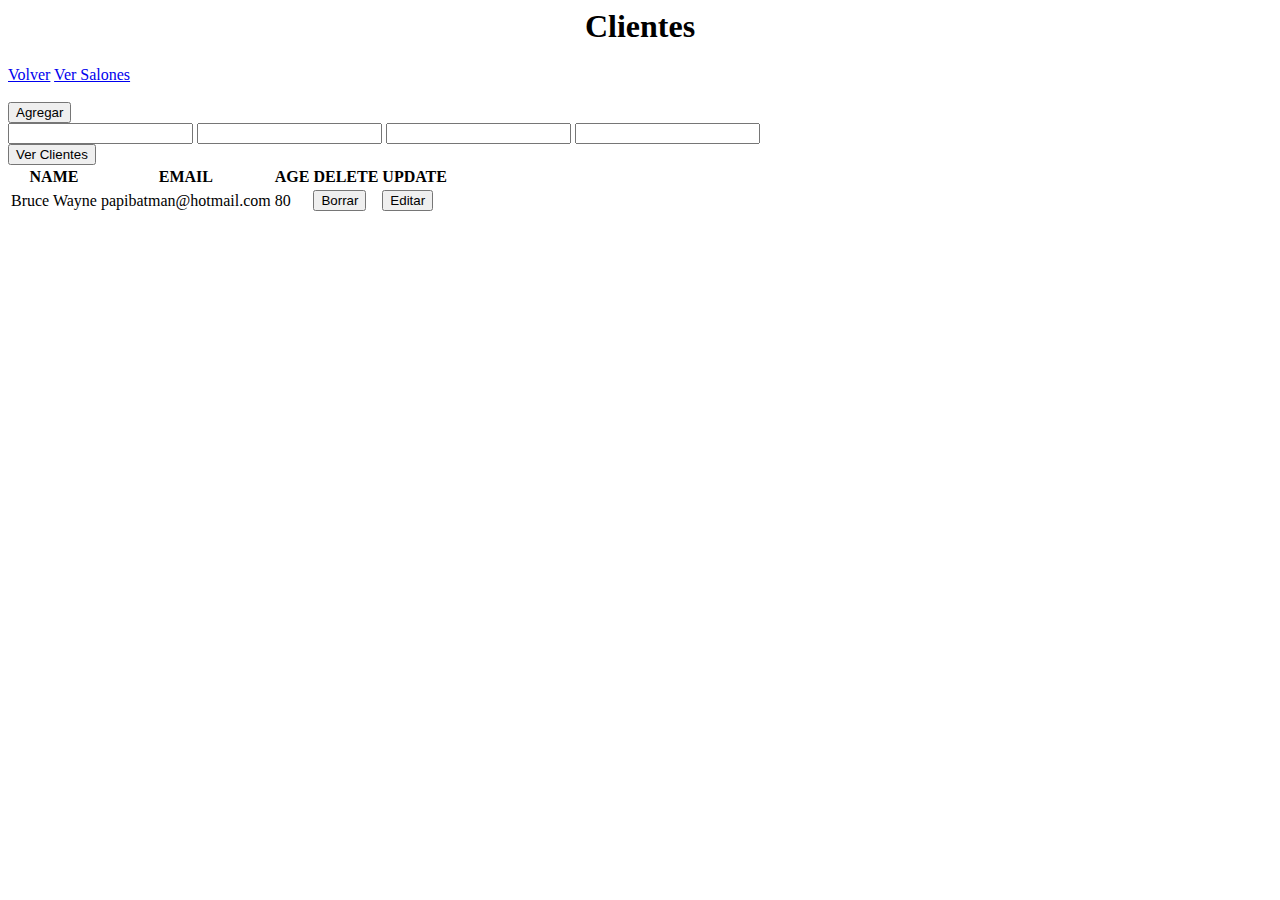
==== clients.html @ 4da5a89f "agregada funcion get y pintar tabla salones" ====
<html>
<head>
    <link href="https://cdn.jsdelivr.net/npm/bootstrap@5.1.1/dist/css/bootstrap.min.css" rel="stylesheet" integrity="sha384-F3w7mX95PdgyTmZZMECAngseQB83DfGTowi0iMjiWaeVhAn4FJkqJByhZMI3AhiU" crossorigin="anonymous">
    <link href="css/styles.css" rel="stylesheet">
</head>
<body >
<h1>Clientes</h1>
<a href="index.html" class="btn btn-dark" >Volver</a>
<a href="salons.html" class="btn btn-dark" >Ver Salones</a>
<br>
<br>
<div class="input-group">
    <div class="input-group-prepend">
        <button onclick="" class="btn btn-dark">Agregar</button>
    </div>
    <input type="number" class="form-control">
    <input type="text" class="form-control">
    <input type="text" class="form-control">
    <input type="number" class="form-control">
</div>

<div class="row justify"><button onclick="" class="btn btn-dark" >Ver Clientes</button></div>

    <table class="table">
        <thead class="p-3 mb-2 bg-dark text-white">
            <th>NAME</th>
            <th>EMAIL</th>
            <th>AGE</th>
            <th>DELETE</th>
            <th>UPDATE</th>
        </thead>
        <tbody>
            <tr>
                <td>Bruce Wayne</td>
                <td>papibatman@hotmail.com</td>
                <td>80</td>
                <td><button type="button" class="btn btn-dark">Borrar</button></td>
                <td><button type="button" class="btn btn-dark">Editar</button></td>
            </tr>
            <div id="Result"></div>
        </tbody>
    </table>
</body>
</html>
---- css/styles.css ----
h1{
    text-align: center;
}

.card-img-top{
    padding-top: 10px;
}

.card{
    border-radius: 20px;
}

.card-img-top{
    border-radius: 20px;
}
.btn-primary{
    margin-bottom: -25px;
}
p{
    color: dimgray;
}
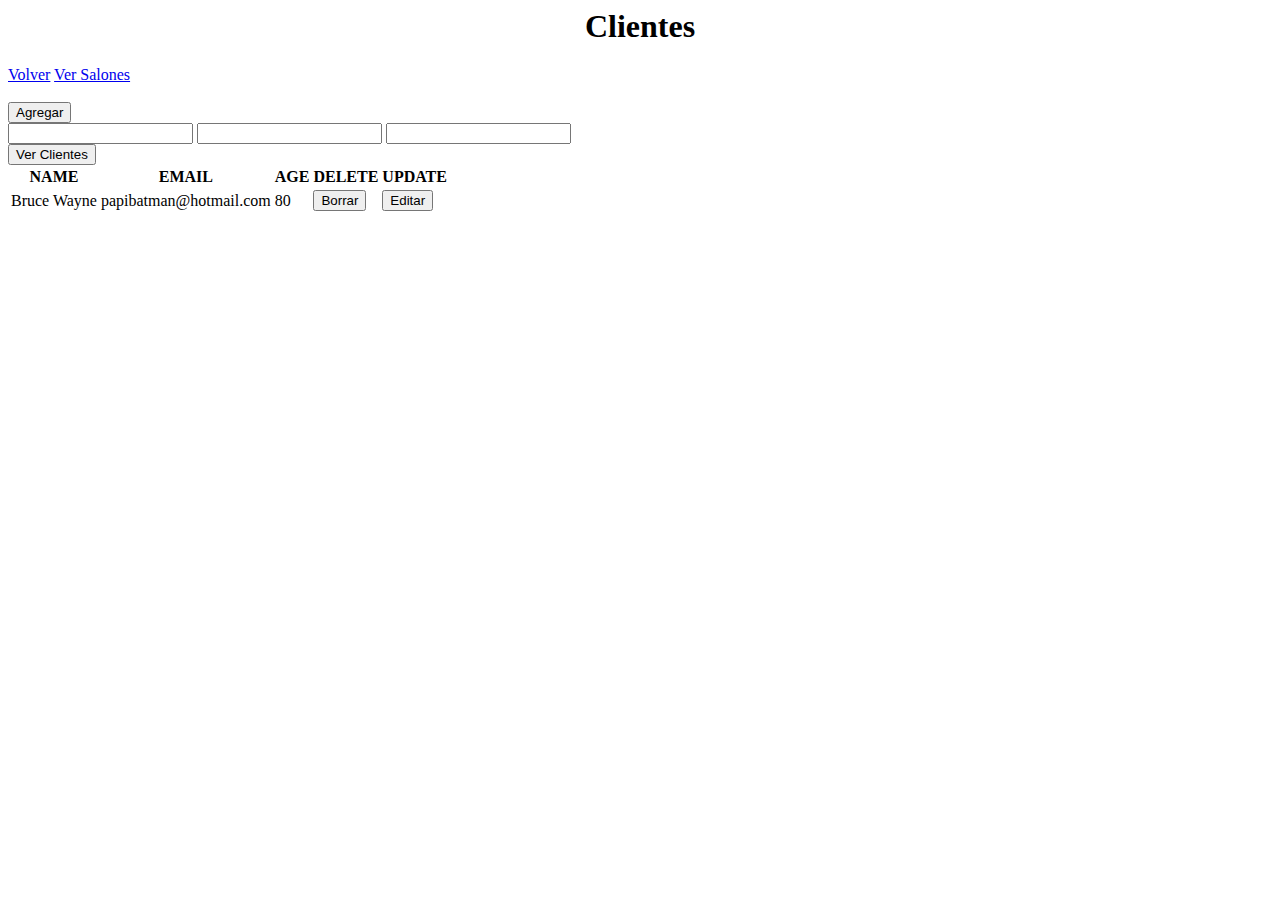
==== commit bd06b12f: "v. 2" ====
--- a/clients.html
+++ b/clients.html
@@ -13,10 +13,10 @@
     <div class="input-group-prepend">
         <button onclick="" class="btn btn-dark">Agregar</button>
     </div>
-    <input type="number" class="form-control">
-    <input type="text" class="form-control">
-    <input type="text" class="form-control">
-    <input type="number" class="form-control">
+    <input type="hidden" id="clientId" class="form-control">
+    <input type="text" id="clientName" class="form-control">
+    <input type="text" id="clientEmail" class="form-control">
+    <input type="number" id="clientAge" class="form-control">
 </div>
 
 <div class="row justify"><button onclick="" class="btn btn-dark" >Ver Clientes</button></div>
@@ -41,4 +41,5 @@
         </tbody>
     </table>
 </body>
-</html>+<script type="text/javascript" src="js/registro.js"></script>
+</html>
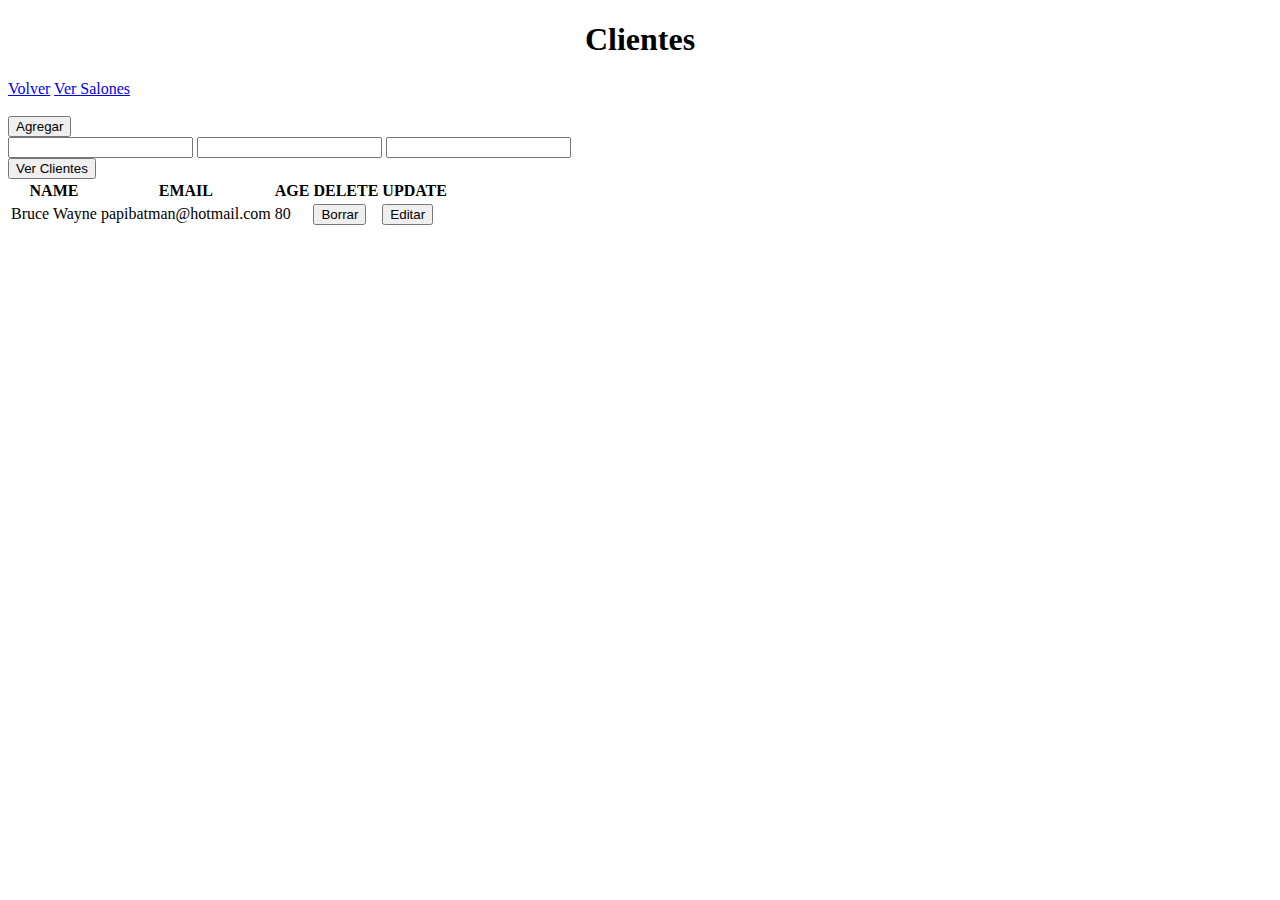
==== commit 104691cf: "Agregarmos la ventana actualizar y el HTML de Mensajes, Paola agrego cambios a los metodos de ver li" ====
--- a/clients.html
+++ b/clients.html
@@ -1,5 +1,8 @@
+<!DOCTYPE html>
 <html>
 <head>
+    <meta charset="UTF-8">
+    <title>Clientes</title>
     <link href="https://cdn.jsdelivr.net/npm/bootstrap@5.1.1/dist/css/bootstrap.min.css" rel="stylesheet" integrity="sha384-F3w7mX95PdgyTmZZMECAngseQB83DfGTowi0iMjiWaeVhAn4FJkqJByhZMI3AhiU" crossorigin="anonymous">
     <link href="css/styles.css" rel="stylesheet">
 </head>
@@ -11,7 +14,7 @@
 <br>
 <div class="input-group">
     <div class="input-group-prepend">
-        <button onclick="" class="btn btn-dark">Agregar</button>
+        <button onclick="agregarCliente()" class="btn btn-dark">Agregar</button>
     </div>
     <input type="hidden" id="clientId" class="form-control">
     <input type="text" id="clientName" class="form-control">
@@ -41,5 +44,5 @@
         </tbody>
     </table>
 </body>
-<script type="text/javascript" src="js/registro.js"></script>
+
 </html>
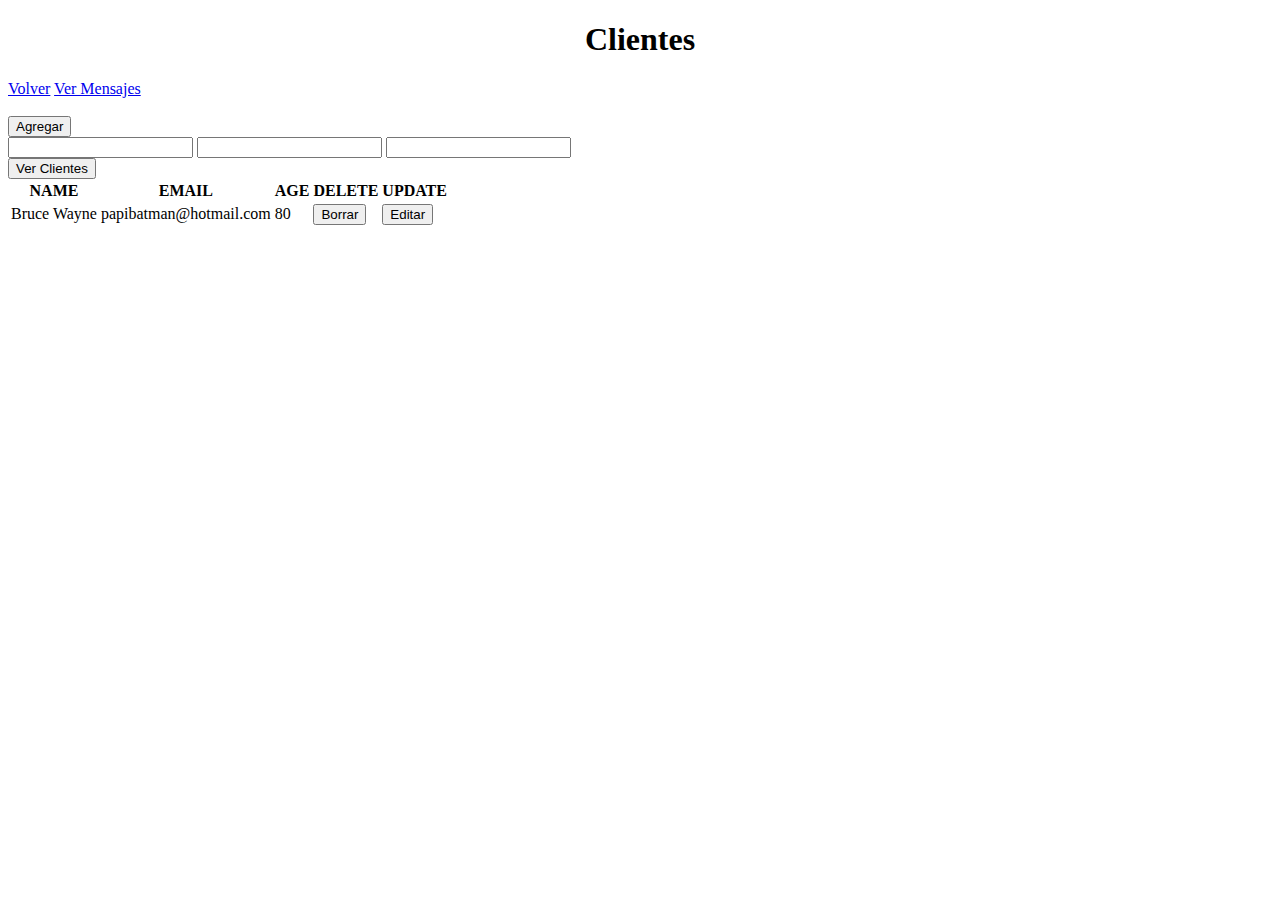
==== commit efbbcf08: "Ultima modificación mañana del 06-10-2021" ====
--- a/clients.html
+++ b/clients.html
@@ -9,7 +9,7 @@
 <body >
 <h1>Clientes</h1>
 <a href="index.html" class="btn btn-dark" >Volver</a>
-<a href="salons.html" class="btn btn-dark" >Ver Salones</a>
+<a href="messages.html" class="btn btn-dark" >Ver Mensajes</a>
 <br>
 <br>
 <div class="input-group">
@@ -44,5 +44,7 @@
         </tbody>
     </table>
 </body>
-
+<script src="https://ajax.googleapis.com/ajax/libs/jquery/3.6.8/jquery.min.js"></script>
+<script type = "text/javascript" src="js/listas.js"></script>
+<script type= "text/javascript" src="js/registro.js"></script>
 </html>
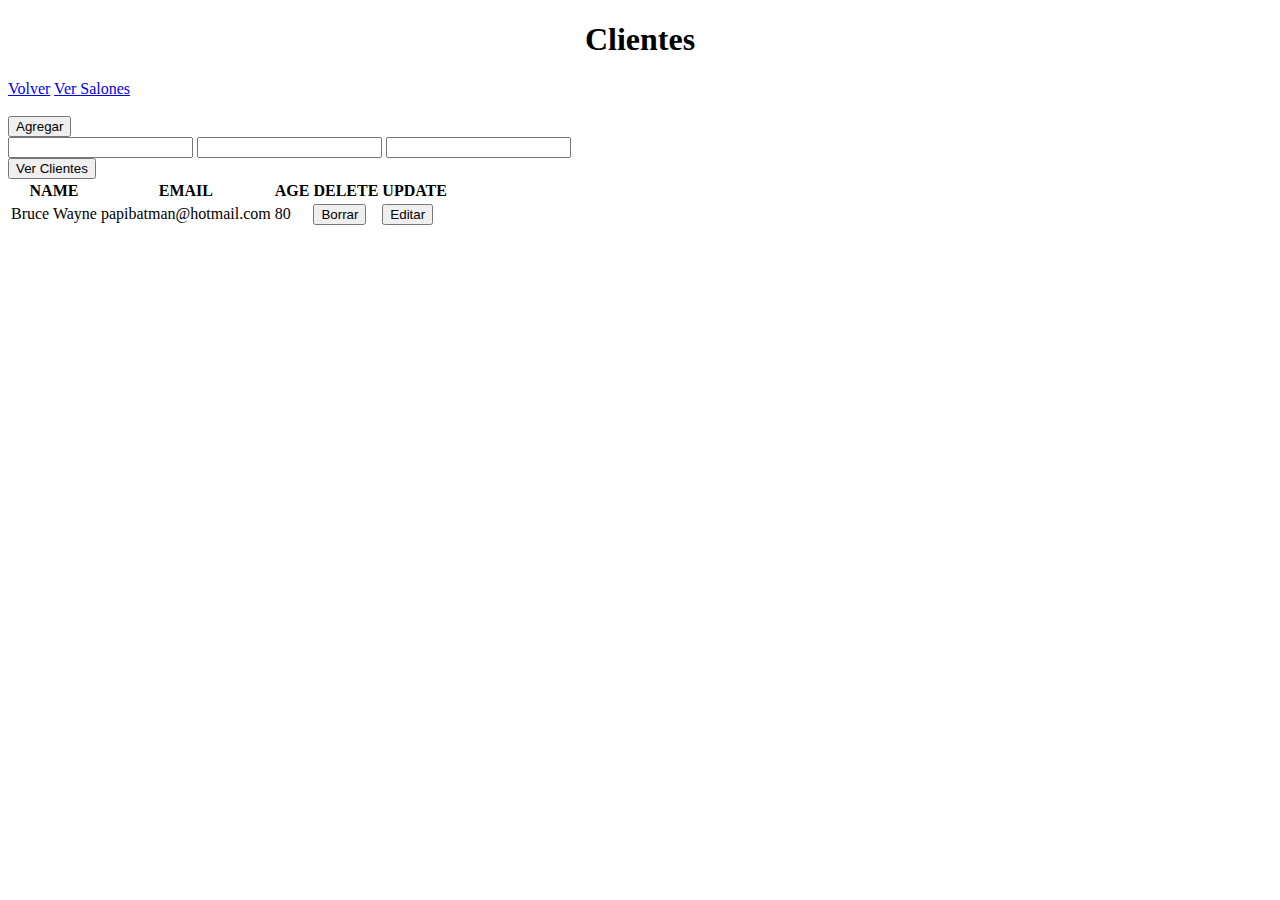
==== commit 3fdab460: "Se termino de ajustar el archivo de js" ====
--- a/clients.html
+++ b/clients.html
@@ -1,3 +1,4 @@
+
 <!DOCTYPE html>
 <html>
 <head>
@@ -9,7 +10,7 @@
 <body >
 <h1>Clientes</h1>
 <a href="index.html" class="btn btn-dark" >Volver</a>
-<a href="messages.html" class="btn btn-dark" >Ver Mensajes</a>
+<a href="salons.html" class="btn btn-dark" >Ver Salones</a>
 <br>
 <br>
 <div class="input-group">
@@ -45,6 +46,4 @@
     </table>
 </body>
 <script src="https://ajax.googleapis.com/ajax/libs/jquery/3.6.8/jquery.min.js"></script>
-<script type = "text/javascript" src="js/listas.js"></script>
-<script type= "text/javascript" src="js/registro.js"></script>
 </html>
--- a/css/styles.css
+++ b/css/styles.css
@@ -1,5 +1,9 @@
 h1{
     text-align: center;
+}
+
+p{
+    color: dimgray;
 }
 
 .card-img-top{
@@ -16,6 +20,3 @@
 .btn-primary{
     margin-bottom: -25px;
 }
-p{
-    color: dimgray;
-}
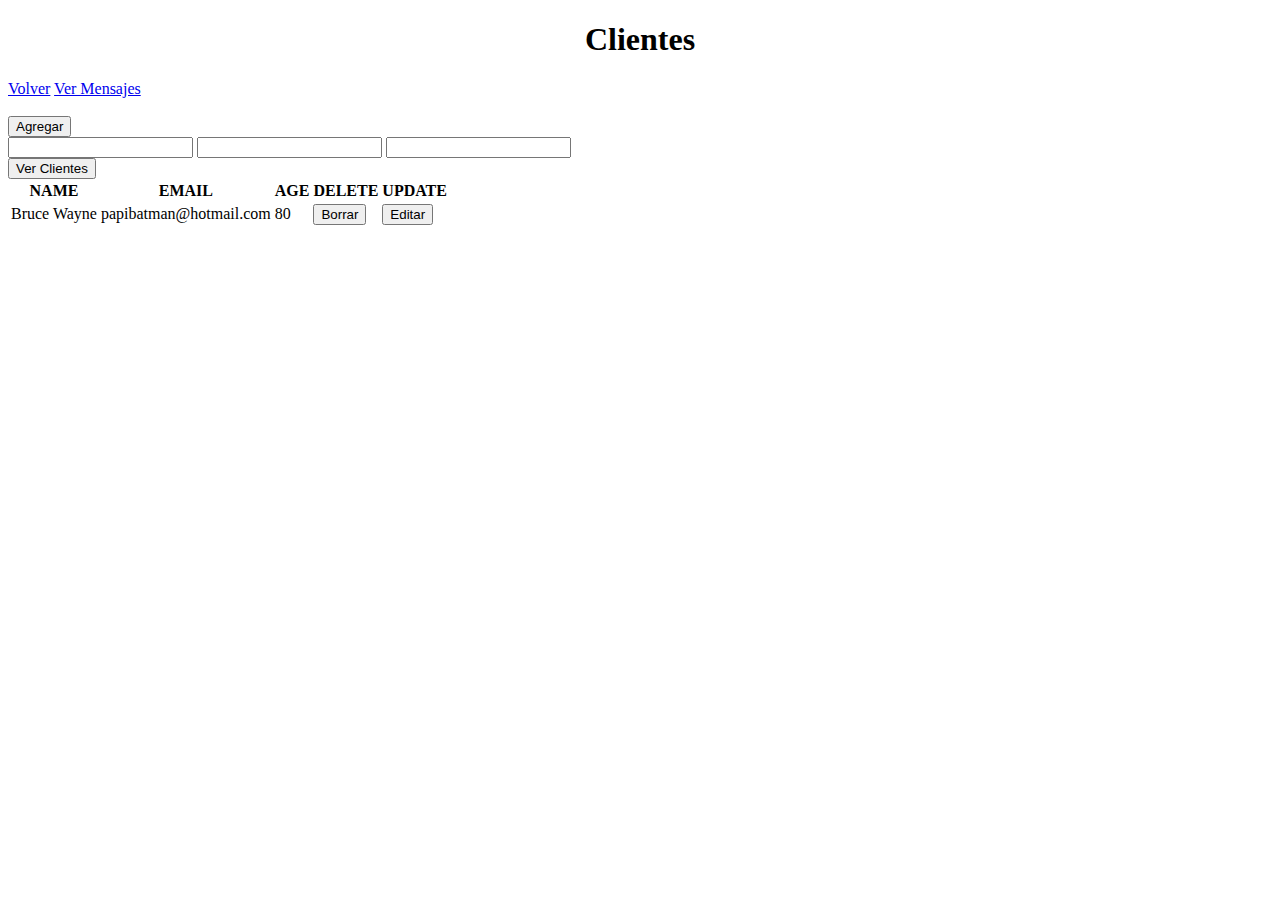
==== commit 252daed1: "Merge branch 'main' of github.com:IsmaelMatiz/partyroom" ====
--- a/clients.html
+++ b/clients.html
@@ -10,7 +10,7 @@
 <body >
 <h1>Clientes</h1>
 <a href="index.html" class="btn btn-dark" >Volver</a>
-<a href="salons.html" class="btn btn-dark" >Ver Salones</a>
+<a href="messages.html" class="btn btn-dark" >Ver Mensajes</a>
 <br>
 <br>
 <div class="input-group">
@@ -46,4 +46,6 @@
     </table>
 </body>
 <script src="https://ajax.googleapis.com/ajax/libs/jquery/3.6.8/jquery.min.js"></script>
+<script type = "text/javascript" src="js/listas.js"></script>
+<script type= "text/javascript" src="js/registro.js"></script>
 </html>
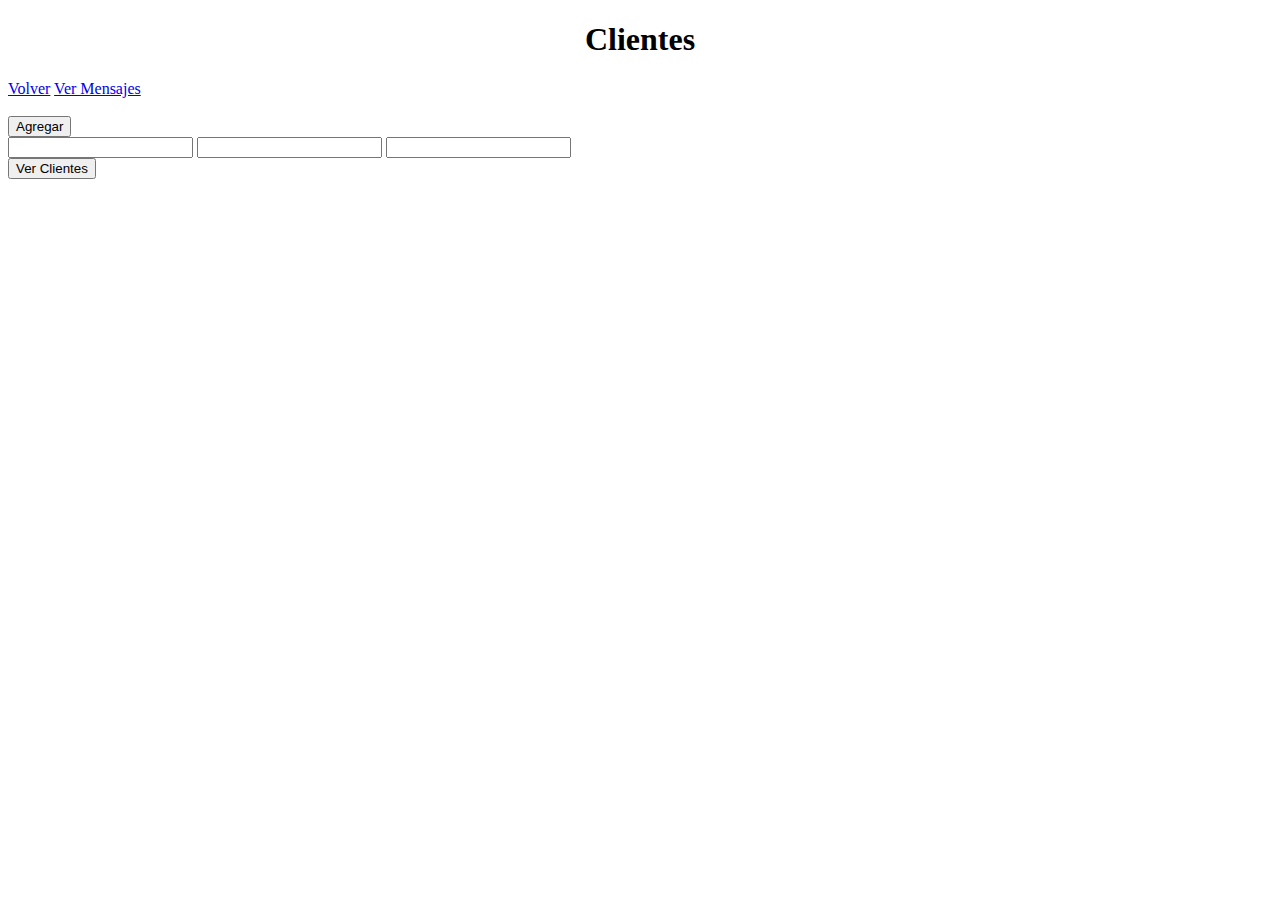
==== commit 8998d054: "Se terminaron de hacer los ajustes sobre las funciones actualizar en clientes y mensajes" ====
--- a/clients.html
+++ b/clients.html
@@ -7,7 +7,7 @@
     <link href="https://cdn.jsdelivr.net/npm/bootstrap@5.1.1/dist/css/bootstrap.min.css" rel="stylesheet" integrity="sha384-F3w7mX95PdgyTmZZMECAngseQB83DfGTowi0iMjiWaeVhAn4FJkqJByhZMI3AhiU" crossorigin="anonymous">
     <link href="css/styles.css" rel="stylesheet">
 </head>
-<body >
+<body onload="obtenerClientes()">
 <h1>Clientes</h1>
 <a href="index.html" class="btn btn-dark" >Volver</a>
 <a href="messages.html" class="btn btn-dark" >Ver Mensajes</a>
@@ -23,29 +23,15 @@
     <input type="number" id="clientAge" class="form-control">
 </div>
 
-<div class="row justify"><button onclick="" class="btn btn-dark" >Ver Clientes</button></div>
+<div class="row justify">
+    <button onclick="obtenerClientes()" class="btn btn-dark">Ver Clientes</button>
+</div>
 
-    <table class="table">
-        <thead class="p-3 mb-2 bg-dark text-white">
-            <th>NAME</th>
-            <th>EMAIL</th>
-            <th>AGE</th>
-            <th>DELETE</th>
-            <th>UPDATE</th>
-        </thead>
-        <tbody>
-            <tr>
-                <td>Bruce Wayne</td>
-                <td>papibatman@hotmail.com</td>
-                <td>80</td>
-                <td><button type="button" class="btn btn-dark">Borrar</button></td>
-                <td><button type="button" class="btn btn-dark">Editar</button></td>
-            </tr>
-            <div id="Result"></div>
-        </tbody>
-    </table>
+<div id="ResultClient"></div>
+
 </body>
-<script src="https://ajax.googleapis.com/ajax/libs/jquery/3.6.8/jquery.min.js"></script>
-<script type = "text/javascript" src="js/listas.js"></script>
-<script type= "text/javascript" src="js/registro.js"></script>
+
+
+<script src="https://ajax.googleapis.com/ajax/libs/jquery/3.6.0/jquery.min.js"></script>
+<script type= "text/javascript" src="js/clientes.js"></script>
 </html>
